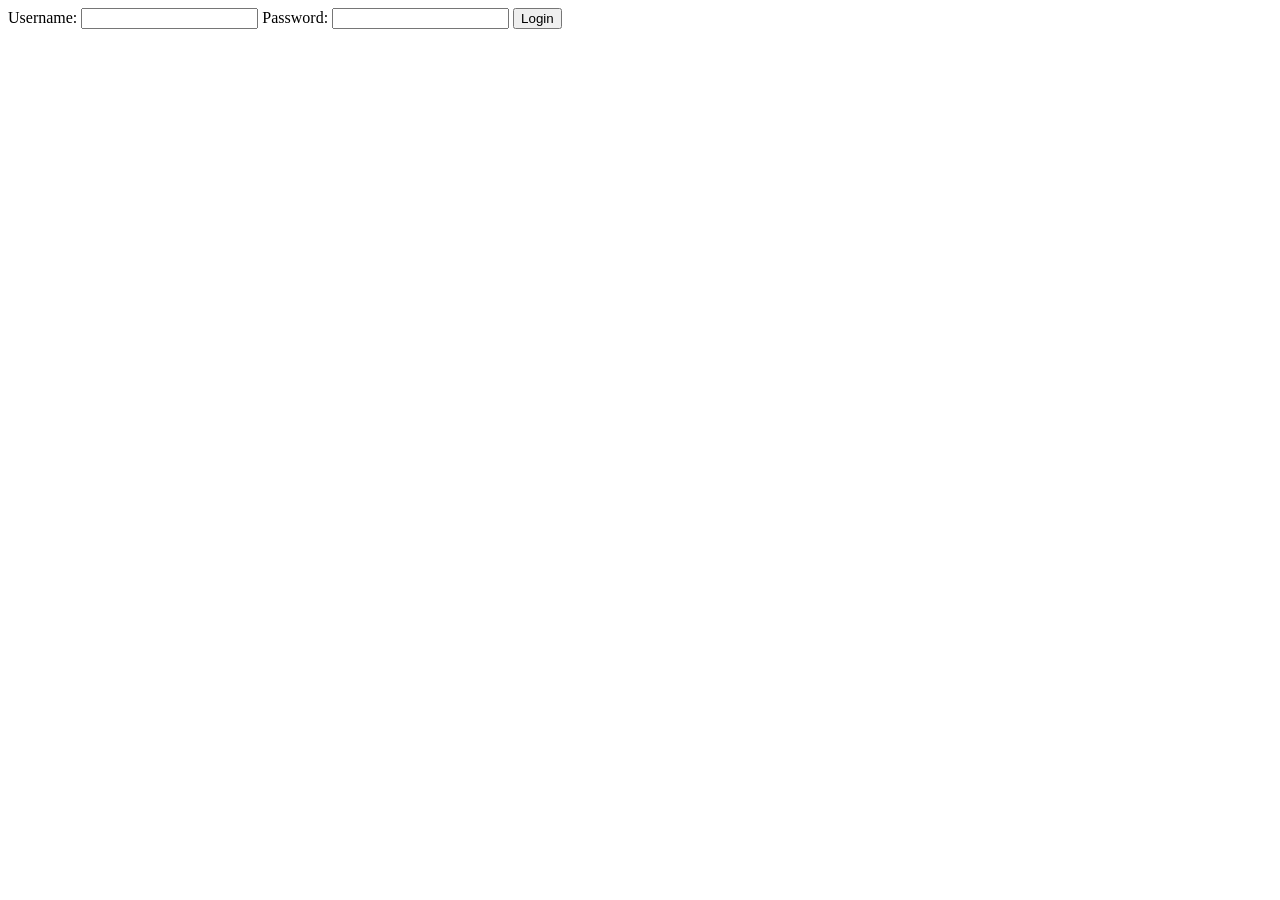
==== common/login.html @ 0ea372a2 "Initial commit" ====
<!DOCTYPE html>
<html lang="en">
<head>
    <meta charset="UTF-8">
    <meta http-equiv="X-UA-Compatible" content="IE=edge">
    <meta name="viewport" content="width=device-width, initial-scale=1.0">
    <title>OpenSRS - Login</title>
    <script>
        window.onload = () => {
            const redir = new URL(window.location.href).searchParams.get("redir");
            const elem = document.querySelector("input[name='redirect']");
            if(!redir) elem.remove();
            else elem.value = redir;
        }
    </script>
</head>
<body>
    <form action="/login" method="POST" onsubmit="submit">
        <input name="redirect" type="text" hidden>
        <label>Username: 
            <input name="name" type="text">
        </label>
        <label>Password: 
            <input name="password" type="password">
        </label>
        <input value="Login" type="submit">
    </form>
</body>
</html>
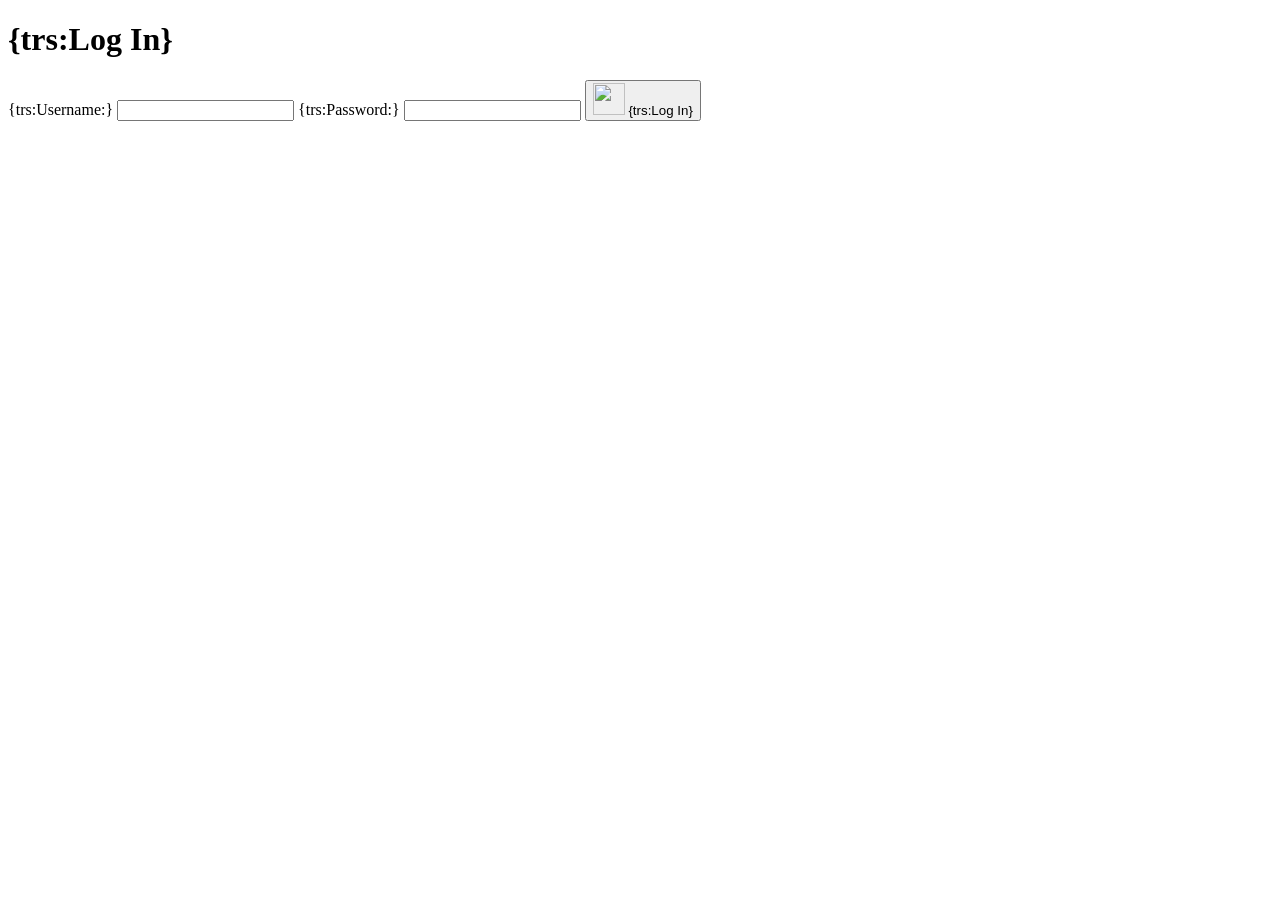
==== commit b48f792f: "add: Functional core pages UI" ====
--- a/common/login.html
+++ b/common/login.html
@@ -1,29 +1,34 @@
 <!DOCTYPE html>
-<html lang="en">
-<head>
-    <meta charset="UTF-8">
-    <meta http-equiv="X-UA-Compatible" content="IE=edge">
-    <meta name="viewport" content="width=device-width, initial-scale=1.0">
-    <title>OpenSRS - Login</title>
-    <script>
+<html>
+    <head>
+        <meta charset="UTF-8">
+        <meta name="viewport" content="width=device-width, initial-scale=1.0">
+        <title>OSRS</title>
+        <link rel="stylesheet" href="/core-ui/osrs-common.css">
+        <script>
         window.onload = () => {
             const redir = new URL(window.location.href).searchParams.get("redir");
             const elem = document.querySelector("input[name='redirect']");
             if(!redir) elem.remove();
             else elem.value = redir;
         }
-    </script>
-</head>
-<body>
-    <form action="/login" method="POST" onsubmit="submit">
-        <input name="redirect" type="text" hidden>
-        <label>Username: 
-            <input name="name" type="text">
-        </label>
-        <label>Password: 
-            <input name="password" type="password">
-        </label>
-        <input value="Login" type="submit">
-    </form>
-</body>
-</html>+        </script>
+    </head>
+
+    <body>
+        <h1 class="osrs-title">{trs:Log In}</h1>
+        <form class="login-form" action="/login" method="POST">
+            <input name="redirect" type="hidden">
+            <label>{trs:Username:}
+                <input name="name" type="text" autocomplete="username" required>
+            </label>
+            <label>{trs:Password:}
+                <input name="password" type="password" autocomplete="current-password" required>
+            </label>
+            <button class="user-thing" type="submit">
+                <img src="/core-ui/res/user-regular-full.svg" width="32" height="32">
+                <span>{trs:Log In}</span>
+            </button>
+        </form>
+    </body>
+</html>
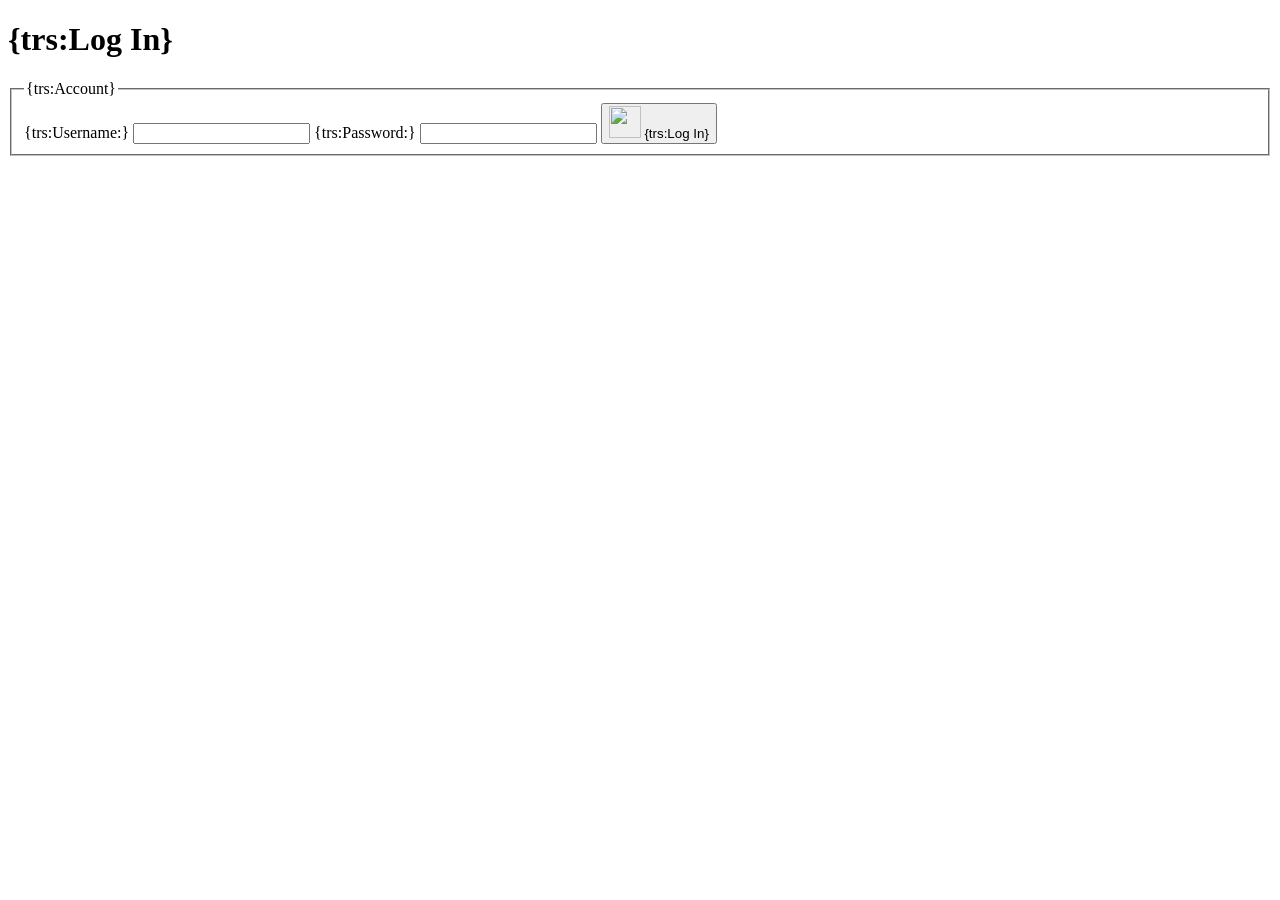
==== commit 2e2d54f7: "change: Make the core pages less round, add profile page" ====
--- a/common/login.html
+++ b/common/login.html
@@ -17,18 +17,21 @@
 
     <body>
         <h1 class="osrs-title">{trs:Log In}</h1>
-        <form class="login-form" action="/login" method="POST">
-            <input name="redirect" type="hidden">
-            <label>{trs:Username:}
-                <input name="name" type="text" autocomplete="username" required>
-            </label>
-            <label>{trs:Password:}
-                <input name="password" type="password" autocomplete="current-password" required>
-            </label>
-            <button class="user-thing" type="submit">
-                <img src="/core-ui/res/user-regular-full.svg" width="32" height="32">
-                <span>{trs:Log In}</span>
-            </button>
+        <form action="/login" method="POST">
+            <fieldset class="login-form">
+                <legend>{trs:Account}</legend>
+                <input name="redirect" type="hidden">
+                <label>{trs:Username:}
+                    <input name="name" type="text" autocomplete="username" required>
+                </label>
+                <label>{trs:Password:}
+                    <input name="password" type="password" autocomplete="current-password" required>
+                </label>
+                <button class="user-thing" type="submit">
+                    <img src="/core-ui/res/user-regular-full.svg" width="32" height="32">
+                    <span>{trs:Log In}</span>
+                </button>
+            </fieldset>
         </form>
     </body>
 </html>
